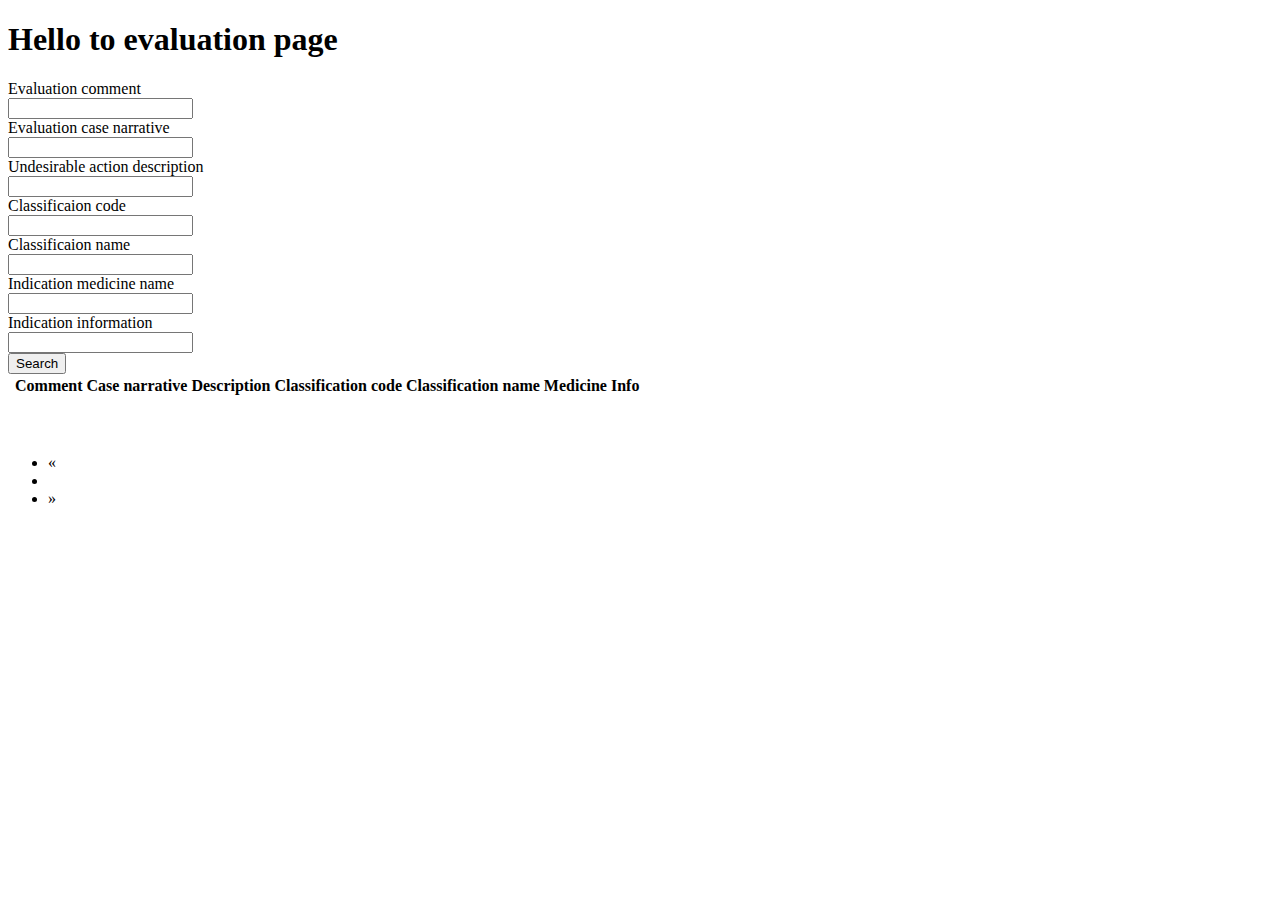
==== SpringBootApp/src/main/resources/templates/evaluation/evaluations.html @ b8ea6aeb "criteria-api - implemented pagination, and integration test for controller" ====
<!DOCTYPE html>
<html lang="en" xmlns:th="http://www.thymeleaf.org">
<head>
    <meta charset="UTF-8">
    <title>Evaluations page</title>
    <link rel="stylesheet"
          integrity="sha384-Vkoo8x4CGsO3+Hhxv8T/Q5PaXtkKtu6ug5TOeNV6gBiFeWPGFN9MuhOf23Q9Ifjh"
          crossorigin="anonymous" th:href="@{/webjars/bootstrap/4.4.1-1/css/bootstrap.min.css}">
    <script src="/webjars/jquery/3.4.0/jquery.min.js"></script>
    <script integrity="sha384-wfSDF2E50Y2D1uUdj0O3uMBJnjuUD4Ih7YwaYd1iqfktj0Uod8GCExl3Og8ifwB6"
            crossorigin="anonymous" th:src="@{/webjars/bootstrap/4.4.1-1/js/bootstrap.min.js}"></script>
    <link href="../static/css/evaluation.css" th:href="@{/css/evaluation.css}" rel="stylesheet"/>
</head>
<body>
<h1>Hello to evaluation page</h1>

<div class="criteria-container">
    <!--/*@thymesVar id="searchCriteria" type="model.evaluation.EvaluationSearchCriteria"*/-->
    <form action="#" th:action="@{/evaluation/v1/search?page={pageNum}(pageNum = 0)}" th:object="${searchCriteria}"
          method="post">
        <div class="container">
            <div class="row">
                <div class="col-sm">
                    <label for="comment">Evaluation comment</label>
                    <div class="input-group input-group-sm mb-3">
                        <input id="comment" type="text" class="form-control" aria-label="Sizing example input"
                               aria-describedby="inputGroup-sizing-sm" th:field="*{comment}"/>
                    </div>
                </div>
                <div class="col-sm">
                    <label for="case-narrative">Evaluation case narrative</label>
                    <div class="input-group input-group-sm mb-3">
                        <input id="case-narrative" type="text" class="form-control" aria-label="Sizing example input"
                               aria-describedby="inputGroup-sizing-sm" th:field="*{caseNarrative}"/>
                    </div>
                </div>
            </div>
            <div class="row">
                <div class="col-sm">
                    <label for="description">Undesirable action description</label>
                    <div class="input-group input-group-sm mb-3">
                        <input id="description" type="text" class="form-control" aria-label="Sizing example input"
                               aria-describedby="inputGroup-sizing-sm" th:field="*{description}"/>
                    </div>
                </div>
                <div class="col-sm">
                    <label for="description"></label>
                </div>
            </div>
            <div class="row">
                <div class="col-sm">
                    <label for="class-code">Classificaion code</label>
                    <div class="input-group input-group-sm mb-3">
                        <input id="class-code" type="text" class="form-control" aria-label="Sizing example input"
                               aria-describedby="inputGroup-sizing-sm" th:field="*{code}"/>
                    </div>
                </div>
                <div class="col-sm">
                    <label for="class-name">Classificaion name</label>
                    <div class="input-group input-group-sm mb-3">
                        <input id="class-name" type="text" class="form-control" aria-label="Sizing example input"
                               aria-describedby="inputGroup-sizing-sm" th:field="*{name}"/>
                    </div>
                </div>
            </div>
            <div class="row">
                <div class="col-sm">
                    <label for="med-name">Indication medicine name</label>
                    <div class="input-group input-group-sm mb-3">
                        <input id="med-name" type="text" class="form-control" aria-label="Sizing example input"
                               aria-describedby="inputGroup-sizing-sm" th:field="*{medicineName}"/>
                    </div>
                </div>
                <div class="col-sm">
                    <label for="indication-info">Indication information</label>
                    <div class="input-group input-group-sm mb-3">
                        <input id="indication-info" type="text" class="form-control" aria-label="Sizing example input"
                               aria-describedby="inputGroup-sizing-sm" th:field="*{info}"/>
                    </div>
                </div>
            </div>
        </div>
        <input id="submit-evaluation" class="btn btn-primary" type="submit" value="Search"/>
    </form>
</div>

<div class="table-container">
    <label th:text="'Total results ' + ${totalElements}"></label>
    <table id="evaluationTable" class="table table-hover table-striped">
        <thead>
        <tr>
            <th scope="row"></th>
            <th scope="row">Comment</th>
            <th scope="row">Case narrative</th>
            <th scope="row">Description</th>
            <th scope="row">Classification code</th>
            <th scope="row">Classification name</th>
            <th scope="row">Medicine</th>
            <th scope="row">Info</th>
        </tr>
        </thead>
        <!--/*@thymesVar id="evalList" type="model.evaluation.Evaluation"*/-->
        <!--/*@thymesVar id="eval" type="model.evaluation.Evaluation"*/-->
        <!--/*@thymesVar id="action" type="model.evaluation.UndesirableAction"*/-->
        <tr th:each="eval,iter:${evalList}">
            <td scope="row" th:text="${iter.index +1}"></td>
            <td th:text="${eval.comment}"></td>
            <td th:text="${eval.caseNarrative}"></td>
            <td>
                <label th:each="action:${eval.undesirableActions}">
                    <label th:text="${action.description}"></label>
                    <br/>
                </label>
            </td>
            <td>
                <label th:each="action:${eval.undesirableActions}">
                    <label th:each="classCode:${action.classifications}">
                        <label th:text="${classCode.code}"></label>
                        <br/>
                    </label>
                    <br/>
                </label>
            </td>
            <td>
                <label th:each="action:${eval.undesirableActions}">
                    <label th:each="className:${action.classifications}">
                        <label th:text="${className.name}"></label>
                        <br/>
                    </label>
                    <br/>
                </label>
            </td>
            <td>
                <label th:each="action:${eval.undesirableActions}">
                    <label th:each="indicationMed:${action.indications}">
                        <label th:text="${indicationMed.medicineName}"></label>
                        <br/>
                    </label>
                    <br/>
                </label>
            </td>
            <td>
                <label th:each="action:${eval.undesirableActions}">
                    <label th:each="indicationInfo:${action.indications}">
                        <label th:text="${indicationInfo.info}"></label>
                        <br/>
                    </label>
                    <br/>
                </label>
            </td>
        </tr>
    </table>
    <!--/*@thymesVar id="pageInfo" type="org.springframework.data.domain.Page"*/-->
    <nav aria-label="Pagination" th:if="${pageInfo.totalPages gt 0}">
        <ul class="pagination justify-content-end font-weight-bold">
            <li class="page-item" th:classappend="${pageInfo.number eq 0} ? 'disabled'">
                <a class="page-link"
                   th:href="@{/evaluation/v1/search?page={id}(id=${pageInfo.number lt 2 ? 1 : pageInfo.number})}"
                   aria-label="Previous" title="Previous Page" data-toggle="tooltip">
                    <span aria-hidden="true">&laquo;</span>
                </a>
            </li>
            <li class="page-item" th:classappend="${i eq pageInfo.number + 1} ? 'active'"
                th:each="i : ${#numbers.sequence( 1, pageInfo.totalPages, 1)}">
                <a class="page-link" th:href="@{/evaluation/v1/search?page={id}(id=${i})}" th:text="${i}"
                   th:title="${'Page '+ i}" data-toggle="tooltip"></a>
            </li>
            <li class="page-item" th:classappend="${pageInfo.number + 1 eq pageInfo.totalPages} ? 'disabled'">
                <a class="page-link"
                   th:href="@{/evaluation/v1/search?page={id}(id=${pageInfo.number + 2})}"
                   aria-label="Next" title="Next Page" data-toggle="tooltip">
                    <span aria-hidden="true">&raquo;</span>
                </a>
            </li>
        </ul>
    </nav>
</div>

</body>
</html>
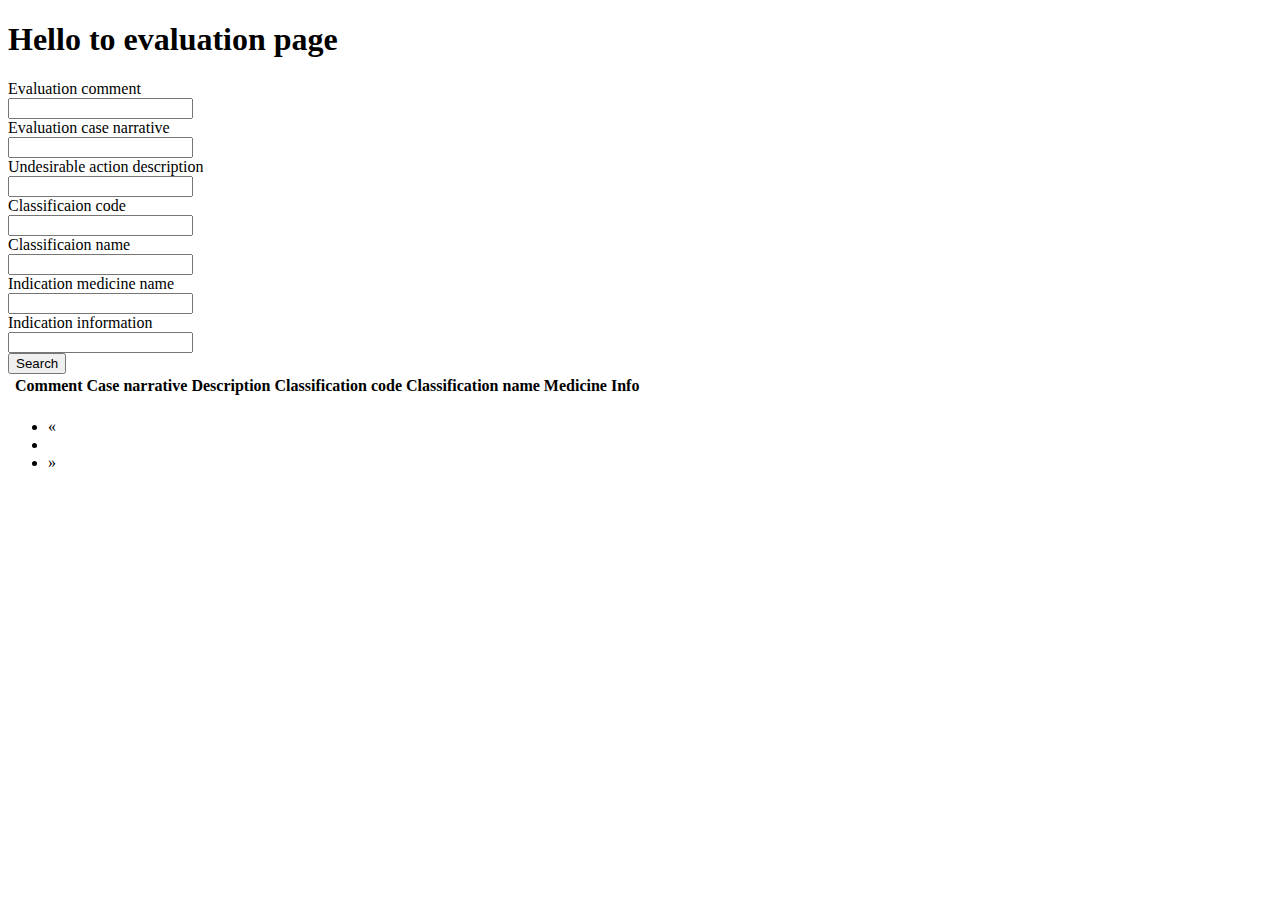
==== commit 566bf205: "evaluation_crud implemented mappers, controllers and test. todo GUI" ====
--- a/SpringBootApp/src/main/resources/templates/evaluation/evaluations.html
+++ b/SpringBootApp/src/main/resources/templates/evaluation/evaluations.html
@@ -97,6 +97,7 @@
             <th scope="row">Classification name</th>
             <th scope="row">Medicine</th>
             <th scope="row">Info</th>
+            <th scope="row"></th>
         </tr>
         </thead>
         <!--/*@thymesVar id="evalList" type="model.evaluation.Evaluation"*/-->
@@ -109,44 +110,38 @@
             <td>
                 <label th:each="action:${eval.undesirableActions}">
                     <label th:text="${action.description}"></label>
-                    <br/>
                 </label>
             </td>
             <td>
                 <label th:each="action:${eval.undesirableActions}">
                     <label th:each="classCode:${action.classifications}">
                         <label th:text="${classCode.code}"></label>
-                        <br/>
                     </label>
-                    <br/>
                 </label>
             </td>
             <td>
                 <label th:each="action:${eval.undesirableActions}">
                     <label th:each="className:${action.classifications}">
                         <label th:text="${className.name}"></label>
-                        <br/>
                     </label>
-                    <br/>
                 </label>
             </td>
             <td>
                 <label th:each="action:${eval.undesirableActions}">
                     <label th:each="indicationMed:${action.indications}">
                         <label th:text="${indicationMed.medicineName}"></label>
-                        <br/>
                     </label>
-                    <br/>
                 </label>
             </td>
             <td>
                 <label th:each="action:${eval.undesirableActions}">
                     <label th:each="indicationInfo:${action.indications}">
                         <label th:text="${indicationInfo.info}"></label>
-                        <br/>
                     </label>
-                    <br/>
                 </label>
+            </td>
+            <td>
+                <a th:href="@{'/evaluation/v1/edit/' + ${eval.id}}"  class="btn btn-primary"><span th:text="EDIT"></span></a>
             </td>
         </tr>
     </table>
